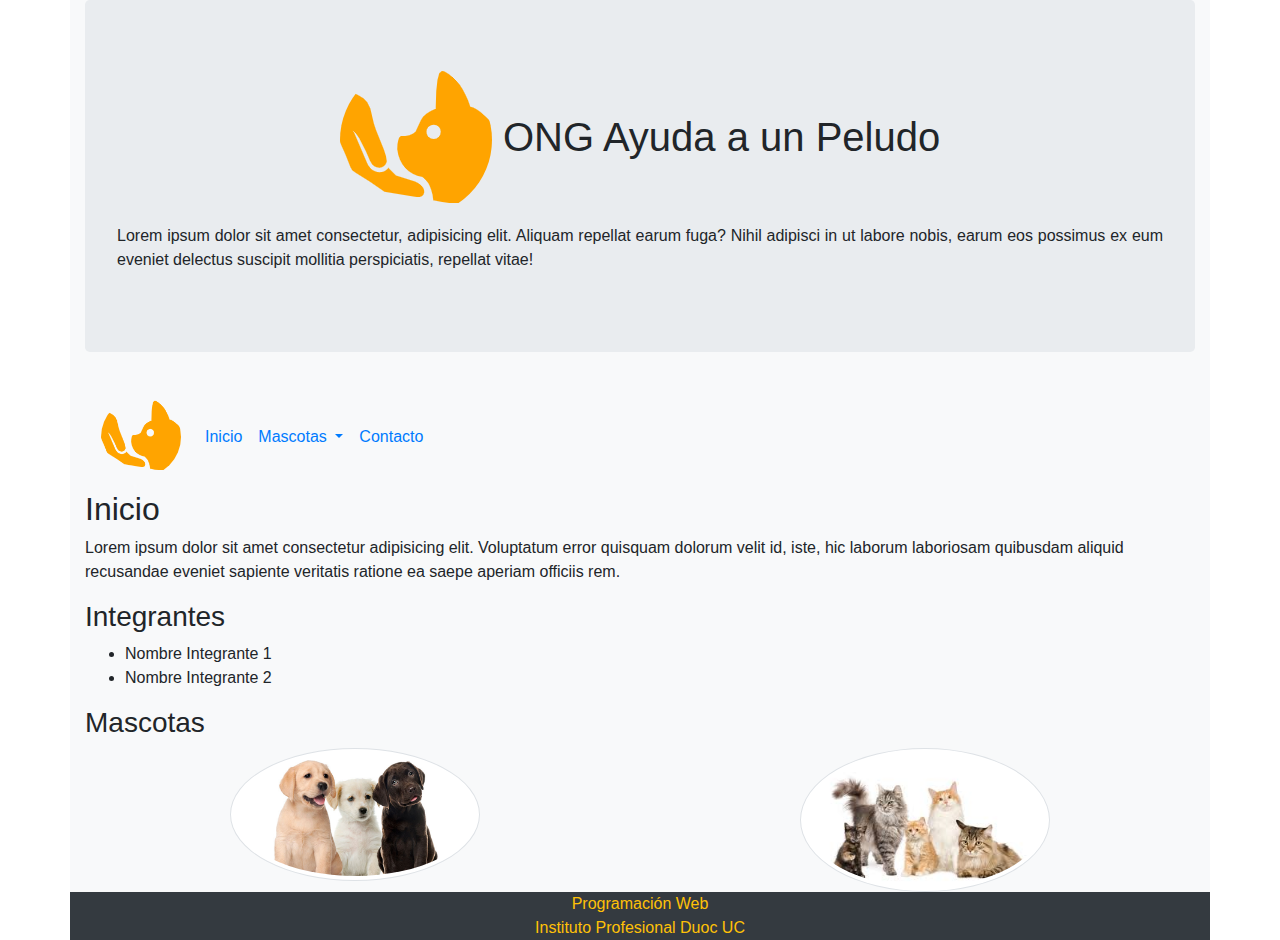
==== index.html @ 7f8e75c7 "upload repositorio et" ====
<!DOCTYPE html>
<html lang="es">
    <head>
        <title>ONG Ayuda a un peludo</title>
        <meta charset="UTF-8" />
        <meta name="viewport" content="width=device-width, initial-scale=1">
        <link rel="icon" href="img/favicon.ico" type="image/x-icon">
        <link rel="stylesheet" href="https://maxcdn.bootstrapcdn.com/bootstrap/4.5.2/css/bootstrap.min.css">
        <link rel="stylesheet" href="css/estilo.css">
        <script src="https://ajax.googleapis.com/ajax/libs/jquery/3.5.1/jquery.min.js"></script>
        <script src="https://cdnjs.cloudflare.com/ajax/libs/popper.js/1.16.0/umd/popper.min.js"></script>
        <script src="https://maxcdn.bootstrapcdn.com/bootstrap/4.5.2/js/bootstrap.min.js"></script>
    </head>
    <body>
        <div class="container bg-light d-flex flex-column sticky-footer-wrapper min-vh-100">
            <header class="jumbotron">              
                <h1 class="text-center">
                    <img src="img/logo.png" class="rounded-circle" alt="logo"/>
                    <span class="text-nowrap">ONG Ayuda a un Peludo</span>
                </h1>
                <p class="text-justify">
                    Lorem ipsum dolor sit amet consectetur, adipisicing elit. Aliquam repellat earum fuga? Nihil adipisci in ut labore nobis, earum eos possimus ex eum eveniet delectus suscipit mollitia perspiciatis, repellat vitae!
                </p>
            </header>
            <nav class="navbar navbar-expand-md bg-light">
                
                <a class="navbar-brand" href="#">
                    <img src="img/logo.png" class="rounded-circle" width="80" alt="Logo" />
                </a>

                <!-- Links -->
                <ul class="navbar-nav">
                    <li class="nav-item active">
                    <a class="nav-link" href="index.html">Inicio</a>
                    </li>

                    <!-- Dropdown -->
                    <li class="nav-item dropdown">
                        <a class="nav-link dropdown-toggle" href="#" id="navbardrop" data-toggle="dropdown">
                            Mascotas
                        </a>
                        <div class="dropdown-menu">
                            <a class="dropdown-item" href="seccion-perros.html">Perros</a>
                            <a class="dropdown-item" href="seccion-gatos.html">Gatos</a>
                        </div>
                    </li>

                    <li class="nav-item">
                        
                        <a class="nav-link" href="contacto.html">Contacto</a>
                    </li>
                </ul>
            </nav>
            <main class="flex-fill">
                <div class="row">
                    <div class="col-12">
                        <h2>Inicio</h2>
                        <p>
                            Lorem ipsum dolor sit amet consectetur adipisicing elit. 
                            Voluptatum error quisquam dolorum velit id, iste, hic laborum 
                            laboriosam quibusdam aliquid recusandae eveniet sapiente veritatis 
                            ratione ea saepe aperiam officiis rem.
                        </p>
                    </div>
                </div>  
                <div class="row">
                    <div class="col-12">
                        <section>
                            <h3>Integrantes</h3>
                            <ul>
                                <li>Nombre Integrante 1</li>
                                <li>Nombre Integrante 2</li>
                            </ul>
                        </section>
                    </div>
                </div>  
                <div class="row">
                    <div class="col-12">
                        <section>
                            <h3>Mascotas</h3>
                        </section>
                    </div>
                </div>  
                <div class="row">
                    <div class="col-6 text-center">
                        <a href="seccion-perros.html" title="Perros">
                            <img src="img/seccion-perros.jpg" title="Perros" alt="Perros" class="rounded-circle img-thumbnail" width="250"  />
                        </a>
                    </div>
                    <div class="col-6 text-center">
                        <a href="seccion-gatos.html" title="Gatos">
                            <img src="img/seccion-gatos.jpeg" title="Gatos" alt="Gatos"  class="rounded-circle img-thumbnail" width="250"/>
                        </a>
                    </div>
                </div>        
            </main>
            <footer>
                <div class="row bg-dark">
                    <div class="col-12 text-center text-warning">
                            Programación Web<br/>
                            Instituto Profesional Duoc UC
                    </div>
                </div>
            </footer>
        </div>        
    </body>
</html>
---- css/estilo.css ----
#tiempo span {
    font-weight: normal;
}
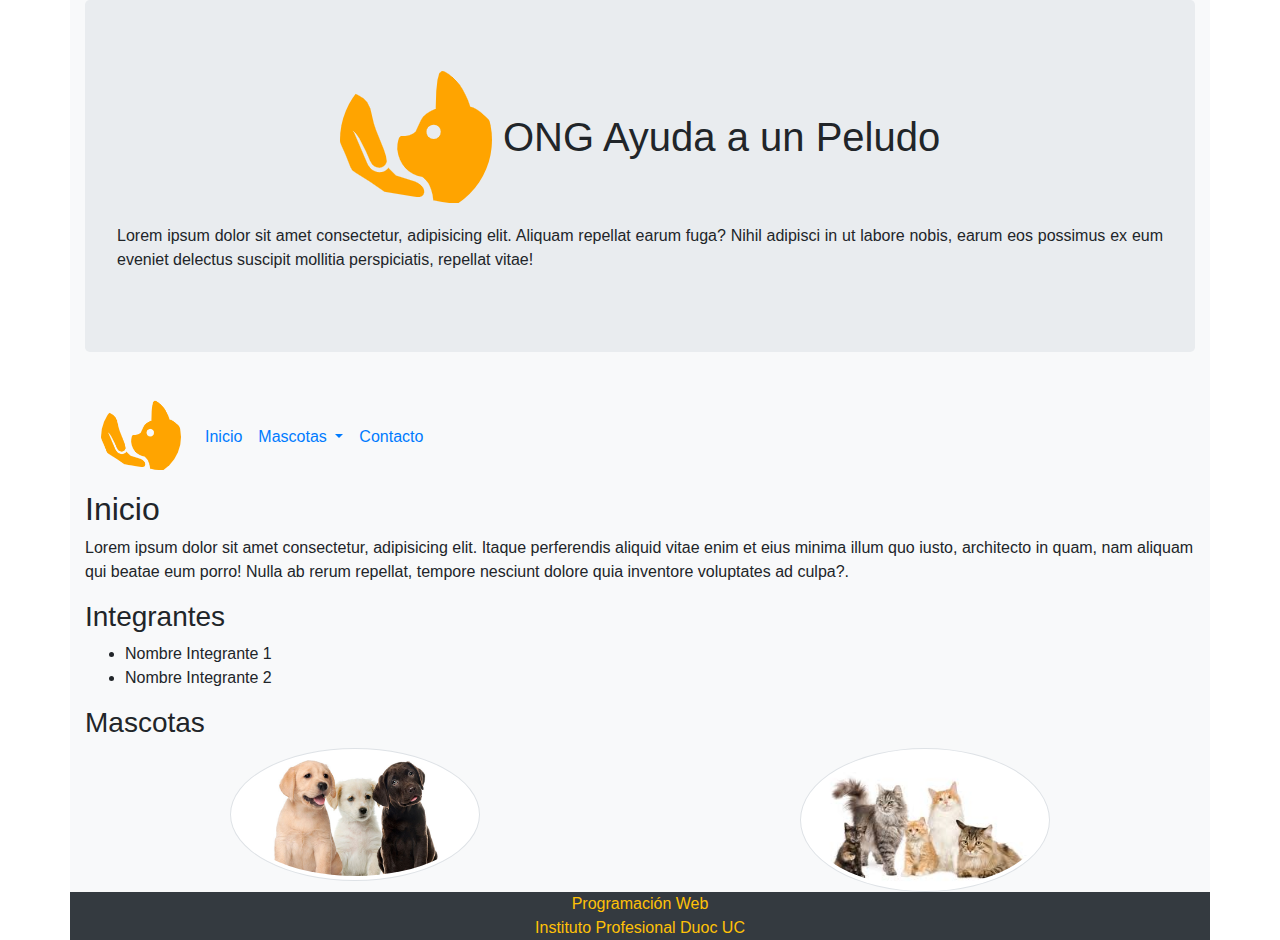
==== commit 83af8162: "mod index" ====
--- a/index.html
+++ b/index.html
@@ -56,10 +56,7 @@
                     <div class="col-12">
                         <h2>Inicio</h2>
                         <p>
-                            Lorem ipsum dolor sit amet consectetur adipisicing elit. 
-                            Voluptatum error quisquam dolorum velit id, iste, hic laborum 
-                            laboriosam quibusdam aliquid recusandae eveniet sapiente veritatis 
-                            ratione ea saepe aperiam officiis rem.
+                            Lorem ipsum dolor sit amet consectetur, adipisicing elit. Itaque perferendis aliquid vitae enim et eius minima illum quo iusto, architecto in quam, nam aliquam qui beatae eum porro! Nulla ab rerum repellat, tempore nesciunt dolore quia inventore voluptates ad culpa?.
                         </p>
                     </div>
                 </div>  
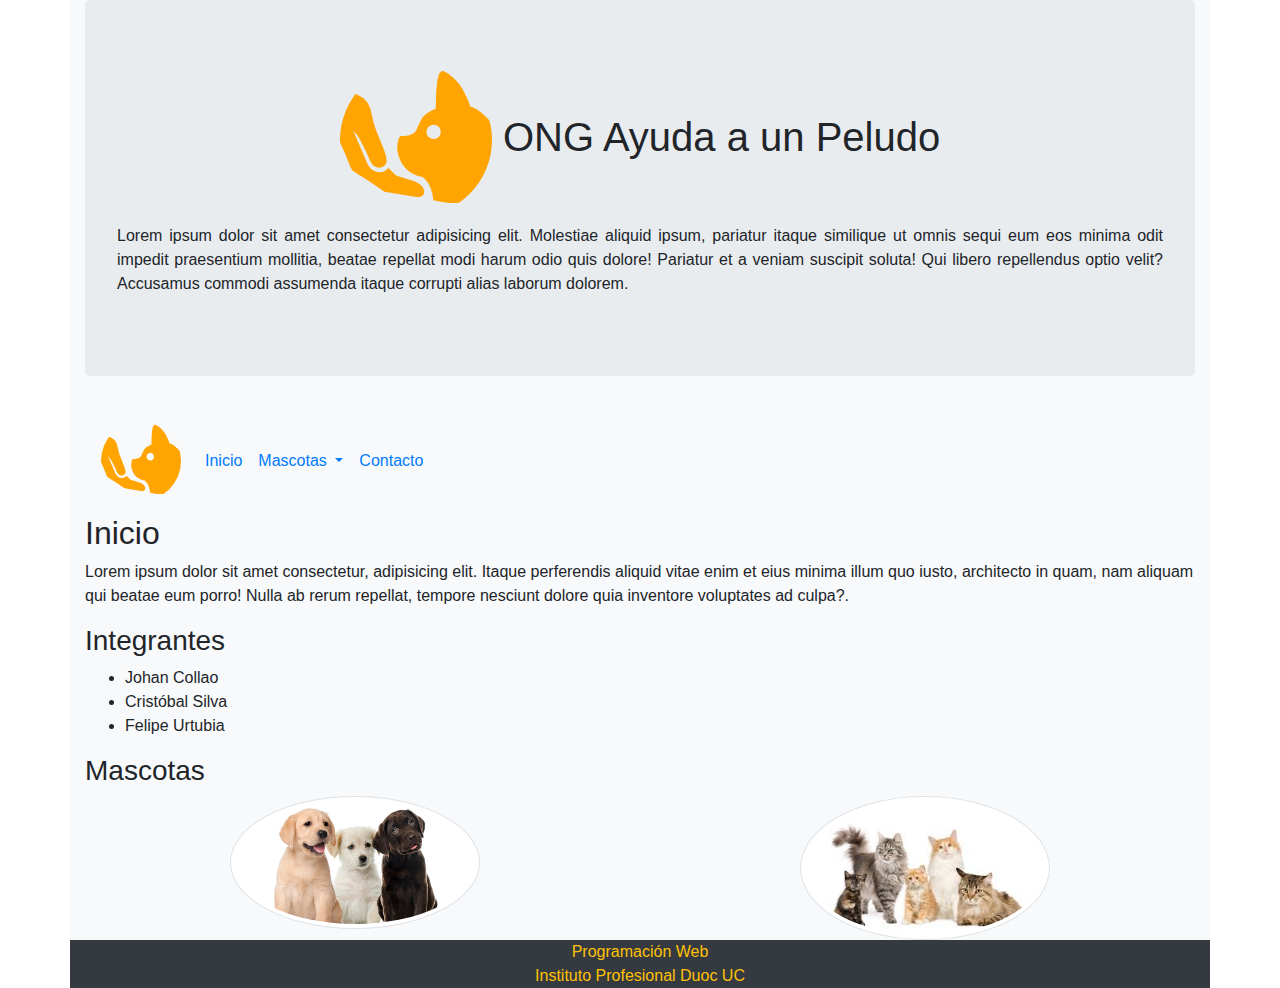
==== commit 44a6e913: "mod2 index" ====
--- a/index.html
+++ b/index.html
@@ -19,7 +19,7 @@
                     <span class="text-nowrap">ONG Ayuda a un Peludo</span>
                 </h1>
                 <p class="text-justify">
-                    Lorem ipsum dolor sit amet consectetur, adipisicing elit. Aliquam repellat earum fuga? Nihil adipisci in ut labore nobis, earum eos possimus ex eum eveniet delectus suscipit mollitia perspiciatis, repellat vitae!
+                    Lorem ipsum dolor sit amet consectetur adipisicing elit. Molestiae aliquid ipsum, pariatur itaque similique ut omnis sequi eum eos minima odit impedit praesentium mollitia, beatae repellat modi harum odio quis dolore! Pariatur et a veniam suscipit soluta! Qui libero repellendus optio velit? Accusamus commodi assumenda itaque corrupti alias laborum dolorem.
                 </p>
             </header>
             <nav class="navbar navbar-expand-md bg-light">
@@ -65,8 +65,9 @@
                         <section>
                             <h3>Integrantes</h3>
                             <ul>
-                                <li>Nombre Integrante 1</li>
-                                <li>Nombre Integrante 2</li>
+                                <li>Johan Collao</li>
+                                <li>Cristóbal Silva</li>
+                                <li>Felipe Urtubia</li>
                             </ul>
                         </section>
                     </div>
